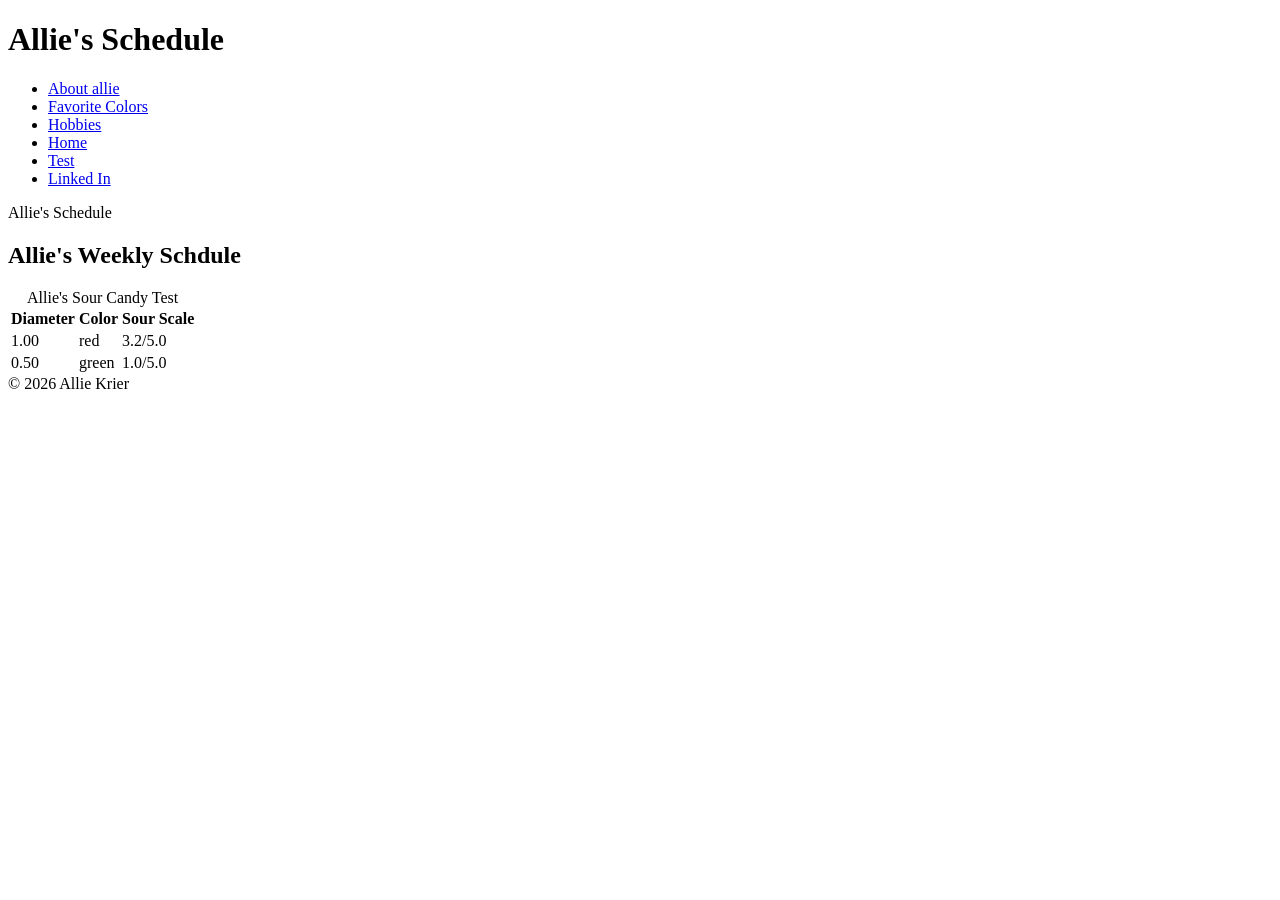
==== schedule.html @ 95c3f8ba "Created website" ====
<!DOCTYPE html>
<html lang="en">
<head>
    <meta charset="UTF-8">
    <meta name="viewport" content="width=device-width, initial-scale=1.0">
    <title>Allie's Schedule</title>
</head>
<body>
    <div class="container">
        <header>
            <h1>Allie's Schedule</h1>
        </header>
        <nav>
            <ul>
                <li><a href="index.html#about">About allie</a></li>
                <li><a href="index.html#colors">Favorite Colors</a></li>
                <li><a href="index.html#hobbies">Hobbies</a></li>
                <li>
                    <a href="index.html" target="_blank" rel="noopener noreferrer"
                    >Home</a>
                </li>
                <li>
                    <a href="about/allie.html" target="_blank" rel="noopener noreferrer"
                    >Test</a>
                </li>
                <li>
                    <a href="https://www.linkedin.com/in/allison-krier/" target="_blank" rel="noopener noreferrer">Linked In</a>
                </li>
            </ul>
        </nav>
        <main>Allie's Schedule
            <h2>Allie's Weekly Schdule</h2>
            <table>
                <caption>Allie's Sour Candy Test</caption>
                <thead>
                    <tr><th>Diameter</th><th>Color</th><th>Sour Scale</th></tr>
                </thead>
                <tbody>
                    <tr><td>1.00</td><td>red</td><td>3.2/5.0</td></tr>
                    <tr><td>0.50</td><td>green</td><td>1.0/5.0</td></tr>
                    

                </tbody>

            </table>


        </main>

        <footer>&copy; 2026 Allie Krier</footer>
    </div>
</body>
</html>
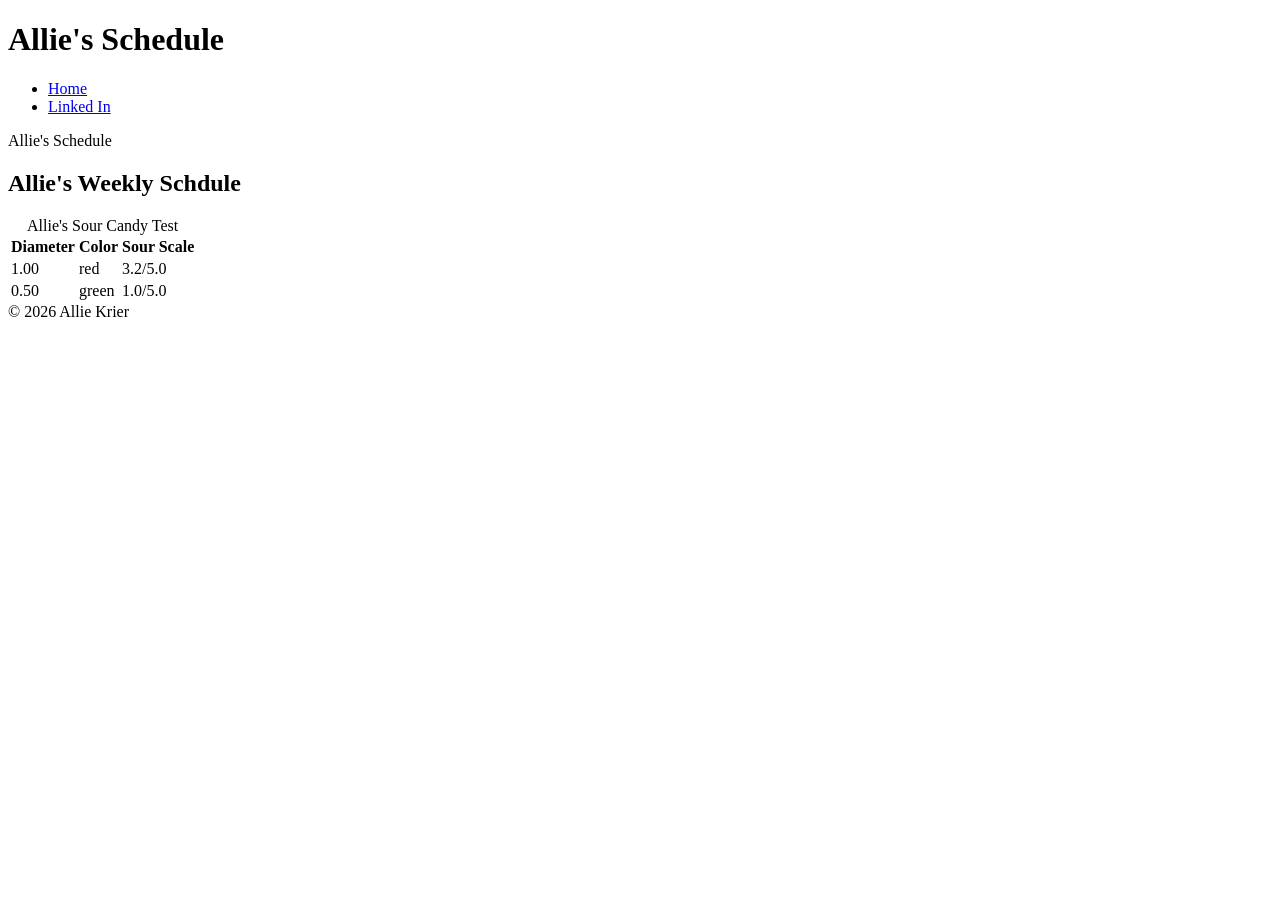
==== commit f7ee11f6: "updated menu" ====
--- a/schedule.html
+++ b/schedule.html
@@ -12,16 +12,9 @@
         </header>
         <nav>
             <ul>
-                <li><a href="index.html#about">About allie</a></li>
-                <li><a href="index.html#colors">Favorite Colors</a></li>
-                <li><a href="index.html#hobbies">Hobbies</a></li>
                 <li>
                     <a href="index.html" target="_blank" rel="noopener noreferrer"
                     >Home</a>
-                </li>
-                <li>
-                    <a href="about/allie.html" target="_blank" rel="noopener noreferrer"
-                    >Test</a>
                 </li>
                 <li>
                     <a href="https://www.linkedin.com/in/allison-krier/" target="_blank" rel="noopener noreferrer">Linked In</a>
@@ -39,7 +32,6 @@
                     <tr><td>1.00</td><td>red</td><td>3.2/5.0</td></tr>
                     <tr><td>0.50</td><td>green</td><td>1.0/5.0</td></tr>
                     
-
                 </tbody>
 
             </table>
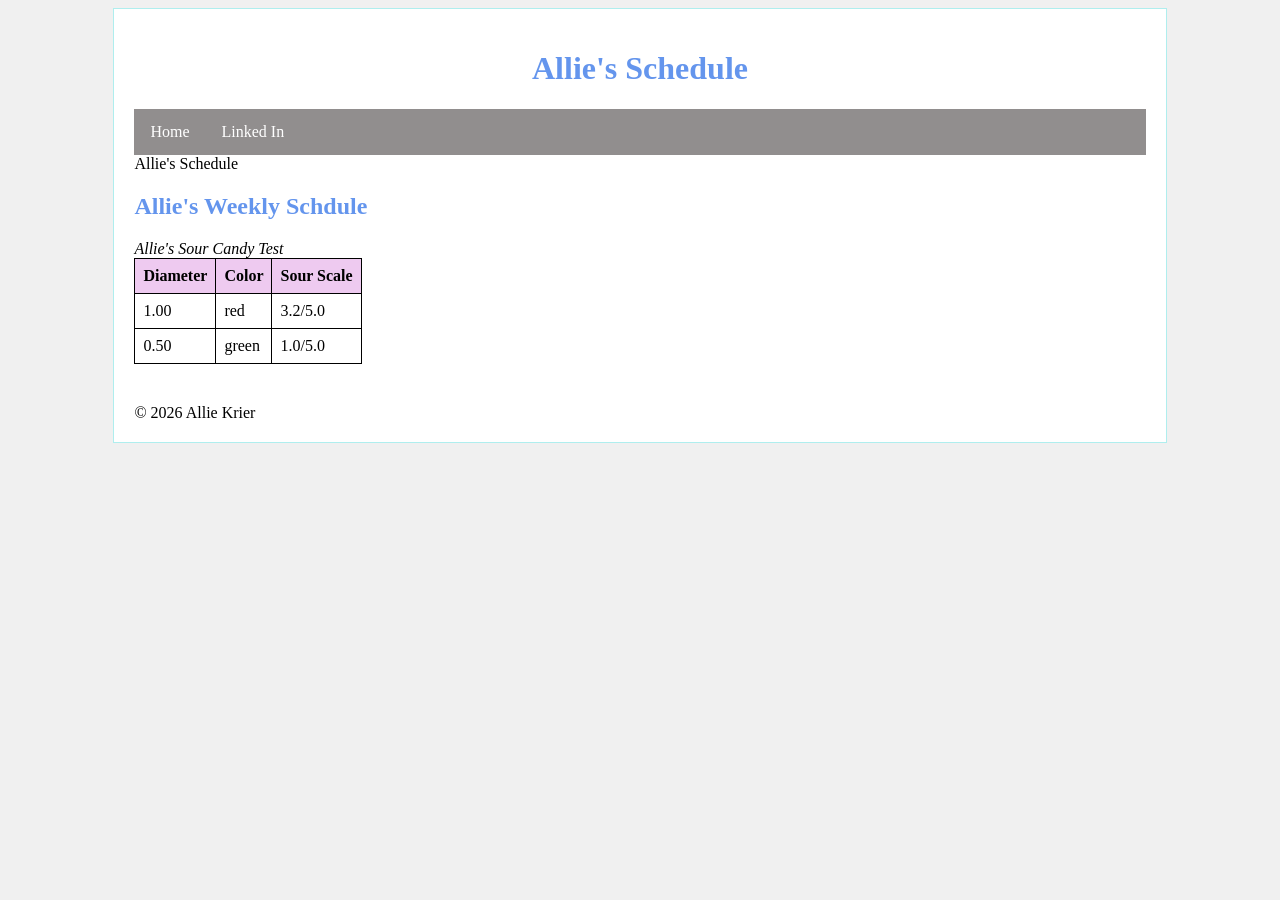
==== commit 25c3f807: "formatting" ====
--- a/schedule.html
+++ b/schedule.html
@@ -4,14 +4,15 @@
     <meta charset="UTF-8">
     <meta name="viewport" content="width=device-width, initial-scale=1.0">
     <title>Allie's Schedule</title>
+    <link rel="stylesheet" type="text/css" href="css/stylesheet.css">
 </head>
 <body>
-    <div class="container">
+    <div id="container">
         <header>
             <h1>Allie's Schedule</h1>
         </header>
         <nav>
-            <ul>
+            <ul class="nav">
                 <li>
                     <a href="index.html" target="_blank" rel="noopener noreferrer"
                     >Home</a>
--- a/css/stylesheet.css
+++ b/css/stylesheet.css
@@ -0,0 +1,84 @@
+body{
+    background-color: #f0f0f0f0;
+}
+h1{
+    color:cornflowerblue;
+    text-align: center;
+}
+h2{
+    color:cornflowerblue;
+}
+h3{
+    color:cornflowerblue;
+}
+img{
+    border:2px solid black;
+    padding: 10px;
+}
+
+a:link{
+    color: blue;
+    text-decoration: none;
+}
+a:visited {
+    color: purple;
+    text-decoration:none;
+}
+a:hover{
+    color: red;
+    text-decoration: underline;
+}
+a:active{
+    color: red;
+    text-decoration:underline;
+}
+#container{
+    width: 80%;
+    margin: 0 auto;
+    background-color: white;
+    padding: 20px;
+    border: 1px solid paleturquoise;
+}
+.error {
+    color: red;
+    font-weight: bold;
+}
+caption {
+   font-style: italic;
+    text-align:left;
+}
+table{
+    border: 1px solid black;
+    border-collapse: collapse;
+    margin-bottom:40px;
+}
+thead {
+    background-color:rgb(238, 202, 240);
+}
+th,
+td{
+    border: 1px solid black;
+    padding: 8px;
+}
+ul.nav{
+    list-style-type: none;
+    margin: 0;
+    padding: 0;
+    overflow: hidden;
+    background-color: #918e8e
+}
+ul.nav li{
+    float: left;
+}
+ul.nav li a:link,
+ul.nav li a:visited {
+    display: block;
+    color:white;
+    text-align: center;
+    padding: 14px 16px;
+    text-decoration: none;
+}
+
+ul.nav li a:hover {
+    background-color: #111111
+}
